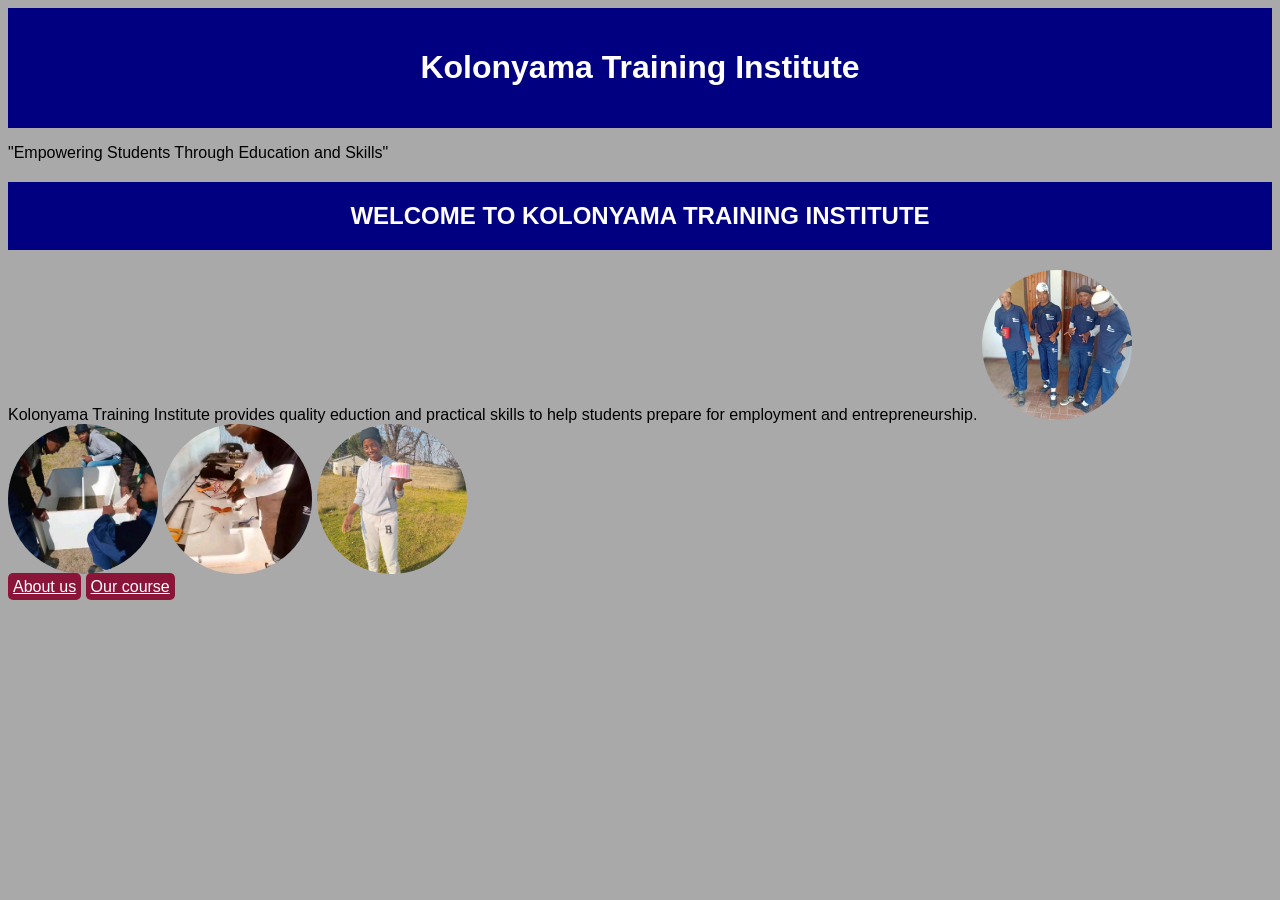
==== index.html @ 2f251863 "Rename Index.html to index.html" ====
<!DOCTYPE html>

<html>
<head>
  <link rel="stylesheet" href="style3.css">
  
  <title>Home</title>
  <body style="background-color:darkgrey;">
    <header>
  <h1>
    
    Kolonyama Training Institute
    
  </h1>
    </header>
    <p> "Empowering Students Through Education and Skills"</p>
    <h2><b>WELCOME TO KOLONYAMA TRAINING INSTITUTE</b></h2>
    Kolonyama Training Institute provides
      quality eduction and practical skills to 
      help students prepare for employment and
      entrepreneurship.
    <img src="kti.jpg"style="width:150px;height:150px;border-radius:50%;object-fit:cover;">
    <img src="Zelo.jpg"style="width:150px;height:150px;border-radius:50%;object-fit:cover;">
    <img src="Photo.jpg"style="width:150px;height:150px;border-radius:50%;object-fit:cover;">
    <img src="Litlhare.jpg"style="width:150px;height:150px;border-radius:50%;object-fit:cover;">
    <footer>
    
    <a href="Aboutus.html">About us</a>
    <a href="Courses.html">Our course</a>
  
    
      
      
    
</body>
</html>
---- style3.css ----
body{background-color: white;
  color:black;font-family: Arial,sans-serif;
}


header{background-color:navy;
  color:white;text-align: center;
  padding:20px;
}

h2{background-color:navy;
  color:white;text-align: center;
  padding: 20px;
}
a{background-color: #8A1538;
  color:white;padding: 5px 5px;
  border:none;border-radius:5px
}
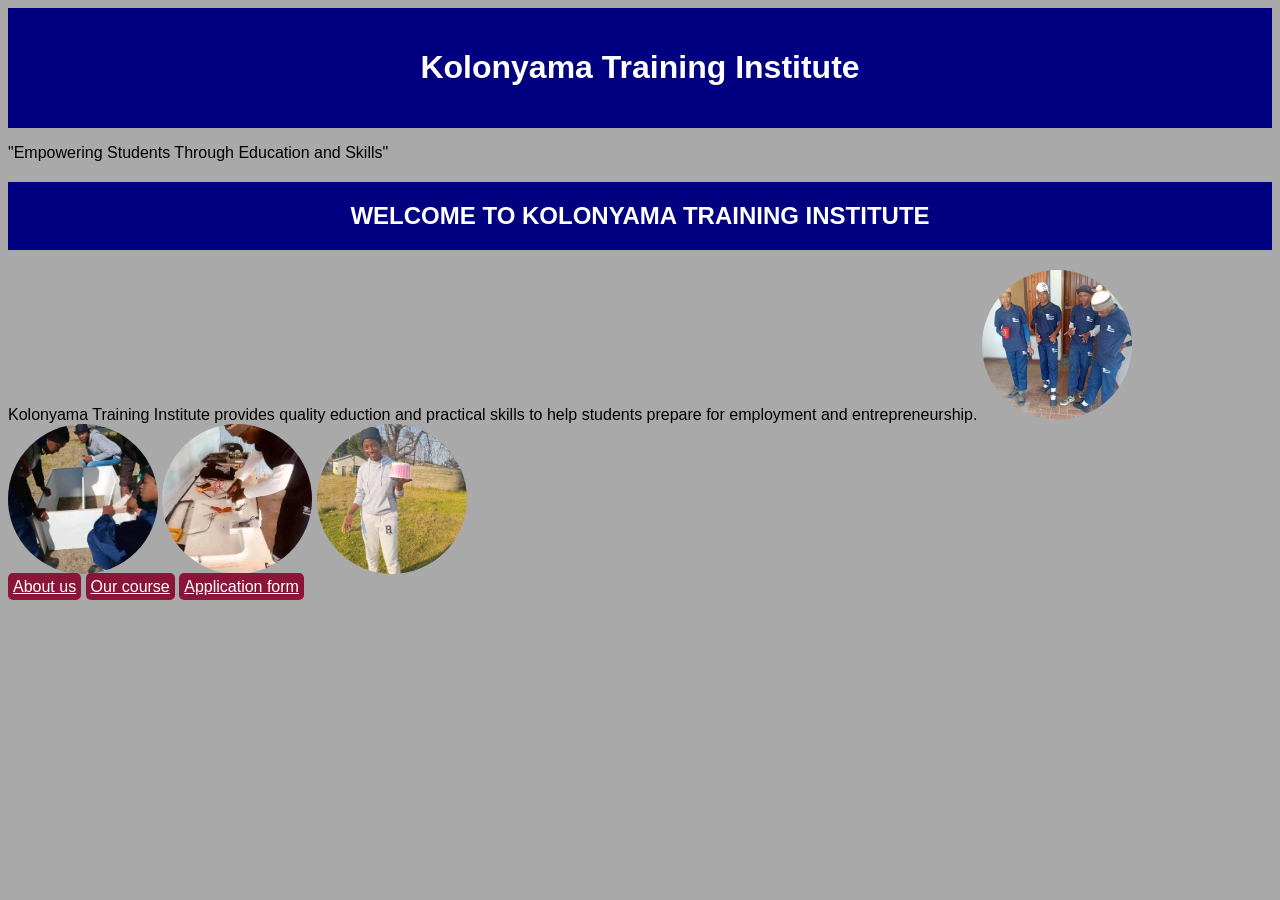
==== commit 40a38f19: "Fix syntax errors in index.html Corrected HTML syntax issues, including fixing anchor tag attributes" ====
--- a/index.html
+++ b/index.html
@@ -17,8 +17,7 @@
     <h2><b>WELCOME TO KOLONYAMA TRAINING INSTITUTE</b></h2>
     Kolonyama Training Institute provides
       quality eduction and practical skills to 
-      help students prepare for employment and
-      entrepreneurship.
+      help students prepare for employment and entrepreneurship. 
     <img src="kti.jpg"style="width:150px;height:150px;border-radius:50%;object-fit:cover;">
     <img src="Zelo.jpg"style="width:150px;height:150px;border-radius:50%;object-fit:cover;">
     <img src="Photo.jpg"style="width:150px;height:150px;border-radius:50%;object-fit:cover;">
@@ -27,10 +26,10 @@
     
     <a href="Aboutus.html">About us</a>
     <a href="Courses.html">Our course</a>
-  
+      <a href="Apply.html">Application form</a>  
     
       
       
-    
+    </footer>  
 </body>
 </html>
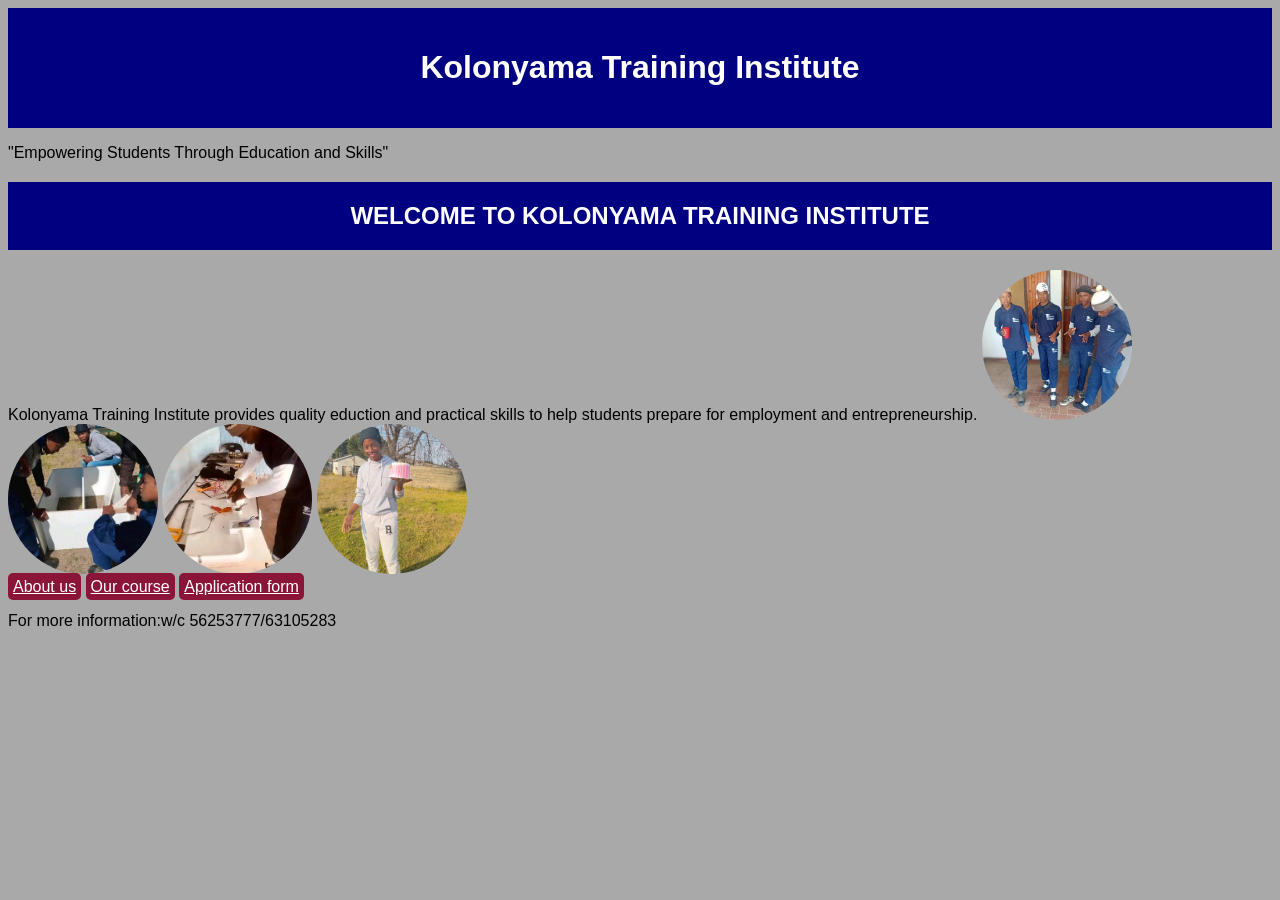
==== commit 912140ed: "Update index.html" ====
--- a/index.html
+++ b/index.html
@@ -8,9 +8,7 @@
   <body style="background-color:darkgrey;">
     <header>
   <h1>
-    
     Kolonyama Training Institute
-    
   </h1>
     </header>
     <p> "Empowering Students Through Education and Skills"</p>
@@ -31,5 +29,6 @@
       
       
     </footer>  
+    <p>For more information:w/c 56253777/63105283</p>
 </body>
 </html>
